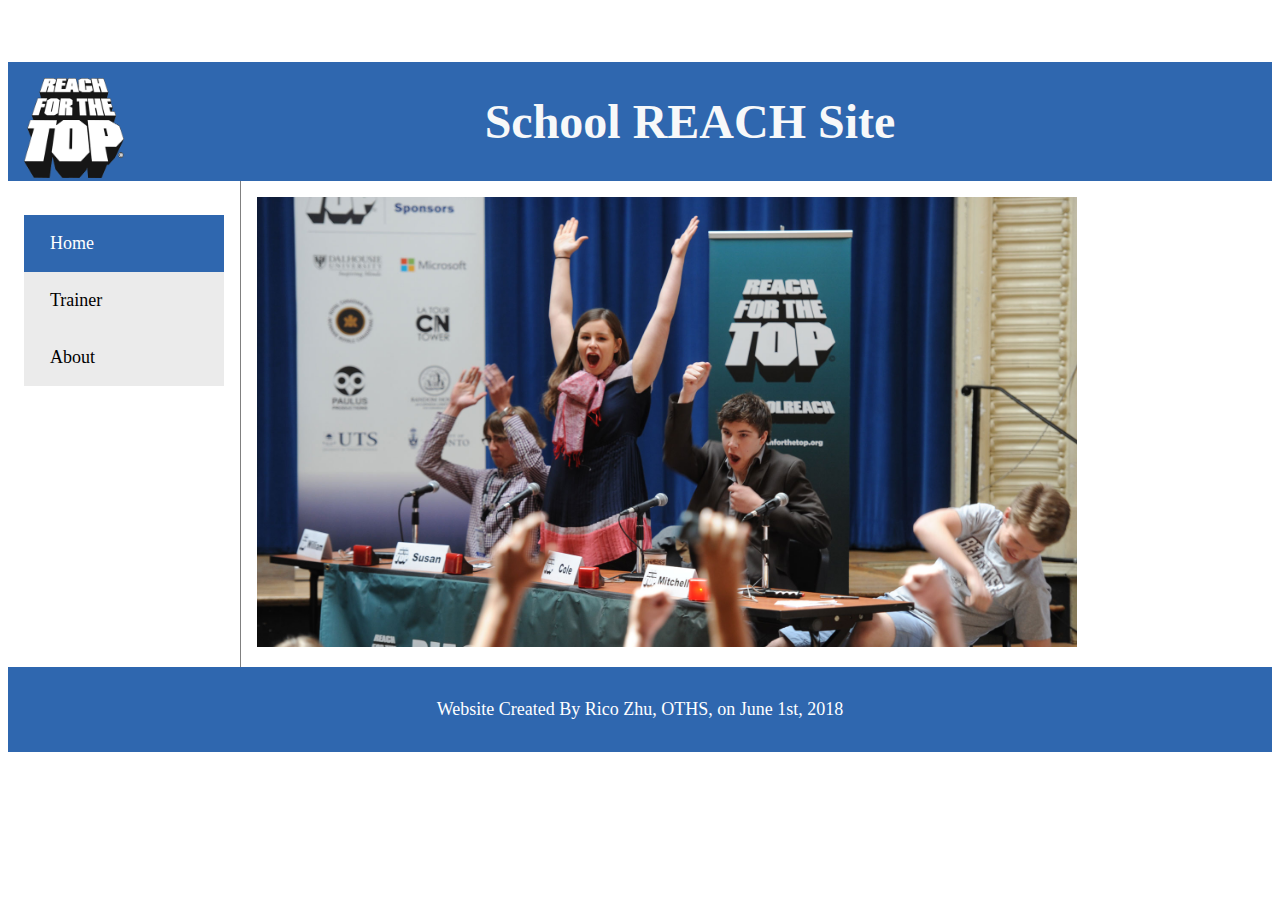
==== API/index.html @ e9d9c2e6 "Reorganized files" ====
<!DOCTYPE html>
<HTML>
	<Head>
					<link href = "styles/Style.css" rel = "stylesheet">
					<Title> School REACH Site </Title>
		<BR> <BR> <BR>
	</Head>
	<Header>
					<Img src = "images/REACHLogo.png" height = "100" width = "100" align = "left">
					<Center> <P> <Font Size = "20" Color = "#f7f8f9"> <B> School REACH Site </B> </Font> </P> </Center>
	</Header>
	<Body>
	<nav>
					<BR>
					<ul>
							<li> <a class = "active" href = "#home"> Home </a> </li>
							<li> <a href = "trainer.html"> Trainer </a> </li>
							<li> <a href = "OT Reach"> About </a> </li>
					</ul>
	</nav>
	<article>
					<a id = "home"> <Img src = "images/SampleREACH.jpg" height = "450" width = "820"> </a>
	</article>
	</Body>
	<Footer>
					<P> <Font size = "4" color = "white"> Website Created By Rico Zhu, OTHS, on June 1st, 2018 </Font> </P>
	</Footer>
</HTML>
---- API/styles/Style.css ----
#answer {
  visibility : hidden;
}
div.container {
  width: 100%
}
header, footer {
  padding: 1em;
  color: white;
  background-color : rgb(47,103,175);
  text-align: center;
}
nav {
  float: left;
      max-width: 200px;
    margin: 10;
      padding: 1em;
}
article {
    margin-left: 170px;
      border-left: 1px solid gray;
    padding: 1em;
      overflow: hidden;
}
.button {
      background-color: rgb(47,103,175);
      border: none;
  border-radius: 4px;
      color: #f7f8f9;
      padding: 16px 32px;
      text-align: center;
      font-size: 16px;
      font-size: 16px;
      margin: 4px 2px;
      -webkit-transition-duration: 0.4s;
      transition-duration: 0.4s;
      cursor: pointer;
}
.button:hover {
  background-color: white;
  border: 2px solid rgb(47,103,175);
  color: black;
} ul {
        list-style-type: none;
        margin: 0;
        padding: 0;
        width: 200px;
        background-color: rgb(235,235,235);
} li a {
        display: block;
        color: black;
        padding: 18px 26px;
        font-size: 18px;
        text-decoration: none;
} li a.active {
        background-color: rgb(47,103,175);
        color: white;
} li a:hover:not(.active) {
        background-color: #555;
        color: white;
}
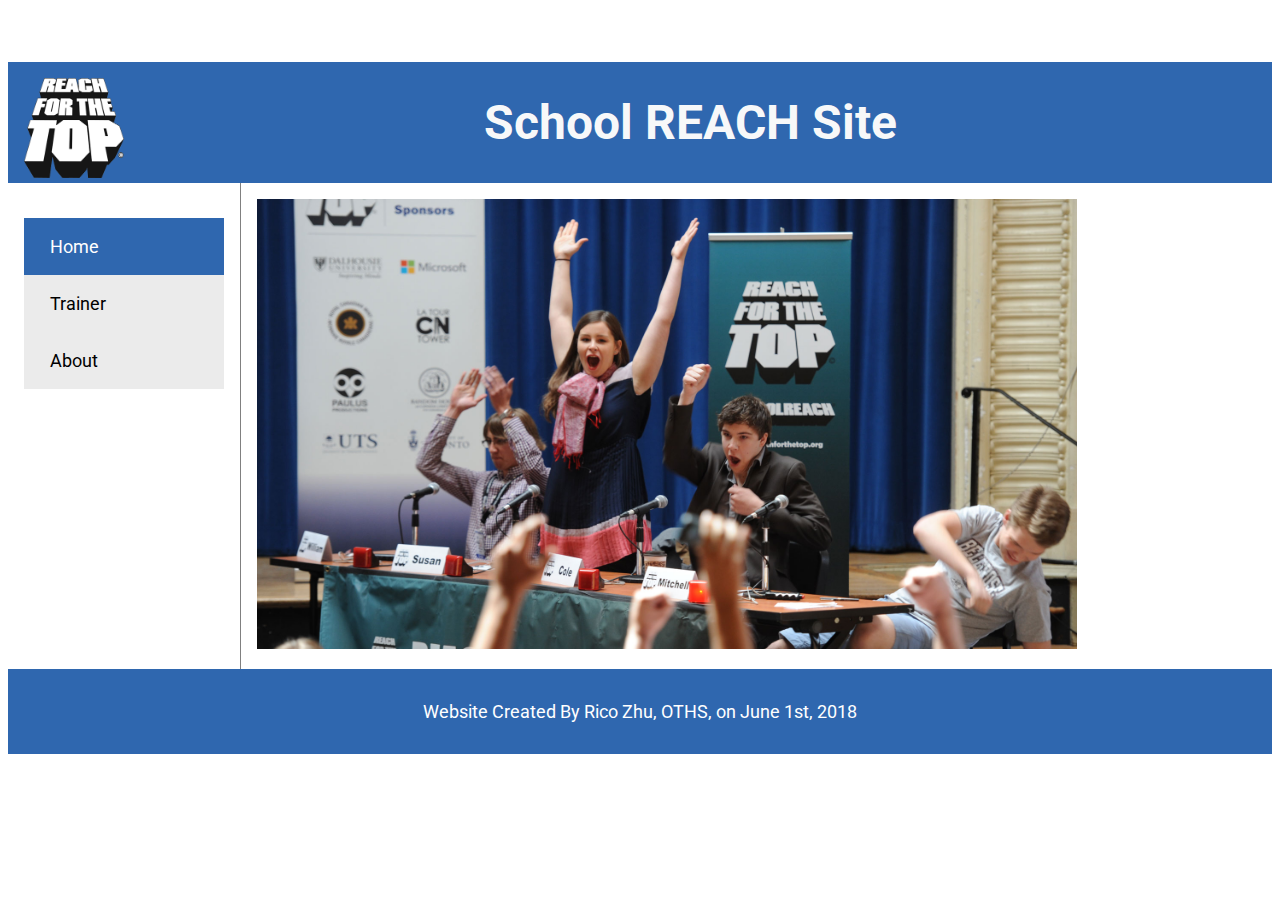
==== commit 902c4352: "Updated Fonts and CSS" ====
--- a/API/index.html
+++ b/API/index.html
@@ -1,12 +1,14 @@
 <!DOCTYPE html>
 <HTML>
 	<Head>
+					<link href="https://fonts.googleapis.com/css?family=Roboto" rel="stylesheet">
 					<link href = "styles/Style.css" rel = "stylesheet">
+					<script src = "scripts/main.js"> </script>
 					<Title> School REACH Site </Title>
 		<BR> <BR> <BR>
 	</Head>
 	<Header>
-					<Img src = "images/REACHLogo.png" height = "100" width = "100" align = "left">
+					<img src = "images/REACHLogo.png" height = "100" width = "100" align = "left">
 					<Center> <P> <Font Size = "20" Color = "#f7f8f9"> <B> School REACH Site </B> </Font> </P> </Center>
 	</Header>
 	<Body>
@@ -19,7 +21,11 @@
 					</ul>
 	</nav>
 	<article>
-					<a id = "home"> <Img src = "images/SampleREACH.jpg" height = "450" width = "820"> </a>
+					<!-- <button id = "user" onclick = "setUserName();"> Change user </button>
+					<p id = "username"> Hello There </p>
+					<Br> -->
+					<!-- <canvas id = "mainCanvas" height = "450" width = "820"> </canvas> -->
+					<a id = "home"> <img id = "image1" src = "images/SampleREACH.jpg" height = "450" width = "820"> </a>
 	</article>
 	</Body>
 	<Footer>
--- a/API/styles/Style.css
+++ b/API/styles/Style.css
@@ -8,6 +8,7 @@
   padding: 1em;
   color: white;
   background-color : rgb(47,103,175);
+  font-family: 'Roboto', sans-serif;
   text-align: center;
 }
 nav {
@@ -15,12 +16,14 @@
       max-width: 200px;
     margin: 10;
       padding: 1em;
+      font-family: 'Roboto', sans-serif;
 }
 article {
     margin-left: 170px;
       border-left: 1px solid gray;
     padding: 1em;
       overflow: hidden;
+      font-family: 'Roboto', sans-serif;
 }
 .button {
       background-color: rgb(47,103,175);
@@ -29,6 +32,7 @@
       color: #f7f8f9;
       padding: 16px 32px;
       text-align: center;
+      font-family: 'Roboto', sans-serif;
       font-size: 16px;
       font-size: 16px;
       margin: 4px 2px;
@@ -39,6 +43,7 @@
 .button:hover {
   background-color: white;
   border: 2px solid rgb(47,103,175);
+  font-family: 'Roboto', sans-serif;
   color: black;
 } ul {
         list-style-type: none;
